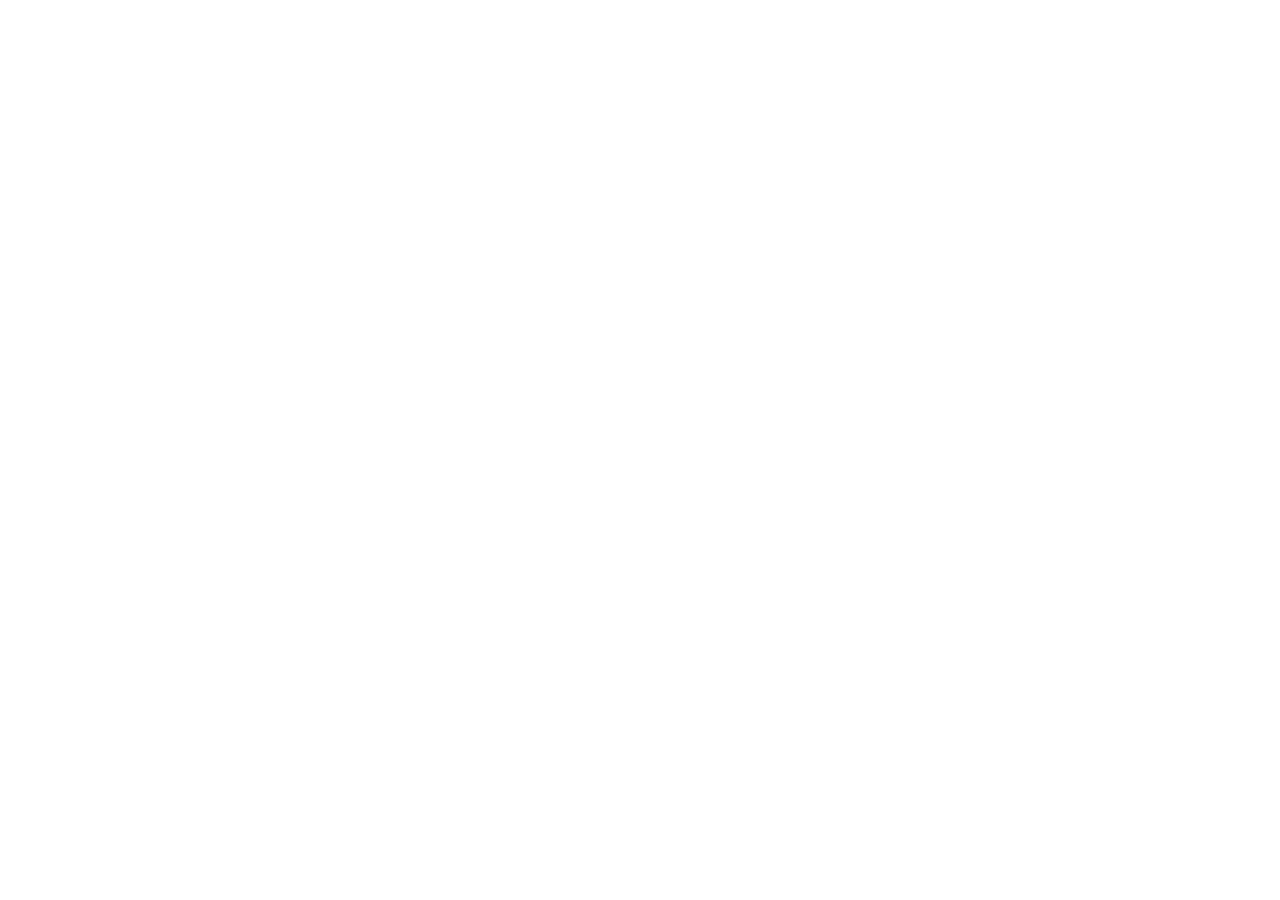
==== javascript/index.html @ 6cfa3beb "1.0" ====
<!DOCTYPE html>
<html lang="en">
    <head>
        <meta charset="UTF-8">
        <meta name="viewport" content="width=device-width, initial-scale=1.0">
        <title>Belajar Javascript</title>
        <script src="js/arrowfunction.js"></script>
    </head>
    <body>
    </body>
</html>
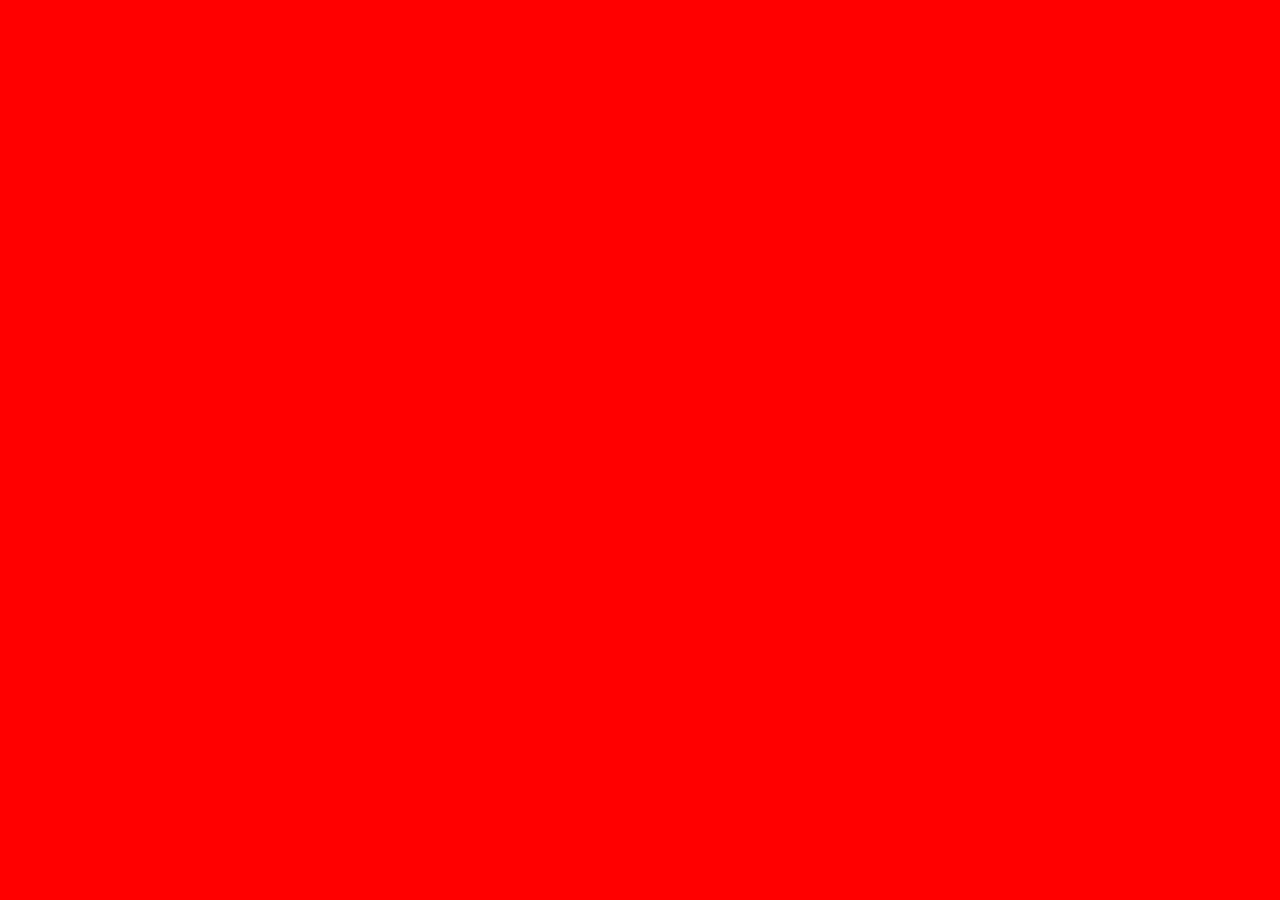
==== commit 9a2606d9: "ver1.1" ====
--- a/javascript/index.html
+++ b/javascript/index.html
@@ -4,8 +4,34 @@
         <meta charset="UTF-8">
         <meta name="viewport" content="width=device-width, initial-scale=1.0">
         <title>Belajar Javascript</title>
-        <script src="js/arrowfunction.js"></script>
+        <script src="js/arraymethods.js" defer></script>
+        <link rel="stylesheet" href="style.css">
     </head>
     <body>
+        <!-- <div class="container">
+            <div class="panel">
+                <input type="number" id="tampil" value="0">
+            </div>
+            <div class="btn-angka">
+                <button>0</button>
+                <button>1</button>
+                <button>2</button>
+                <button>3</button>
+                <button>4</button>
+                <button>5</button>
+                <button>6</button>
+                <button>7</button>
+                <button>8</button>
+                <button>9</button>
+            </div>
+            <div class="btn-mat">
+                <button>clear</button>
+                <button>+</button>
+                <button>-</button>
+                <button>*</button>
+                <button>/</button>
+                <button>=</button>
+            </div>
+        </div> -->
     </body>
 </html>
--- a/javascript/style.css
+++ b/javascript/style.css
@@ -0,0 +1,7 @@
+body {
+    background: red;
+}
+
+.container {
+    text-align: center;
+}
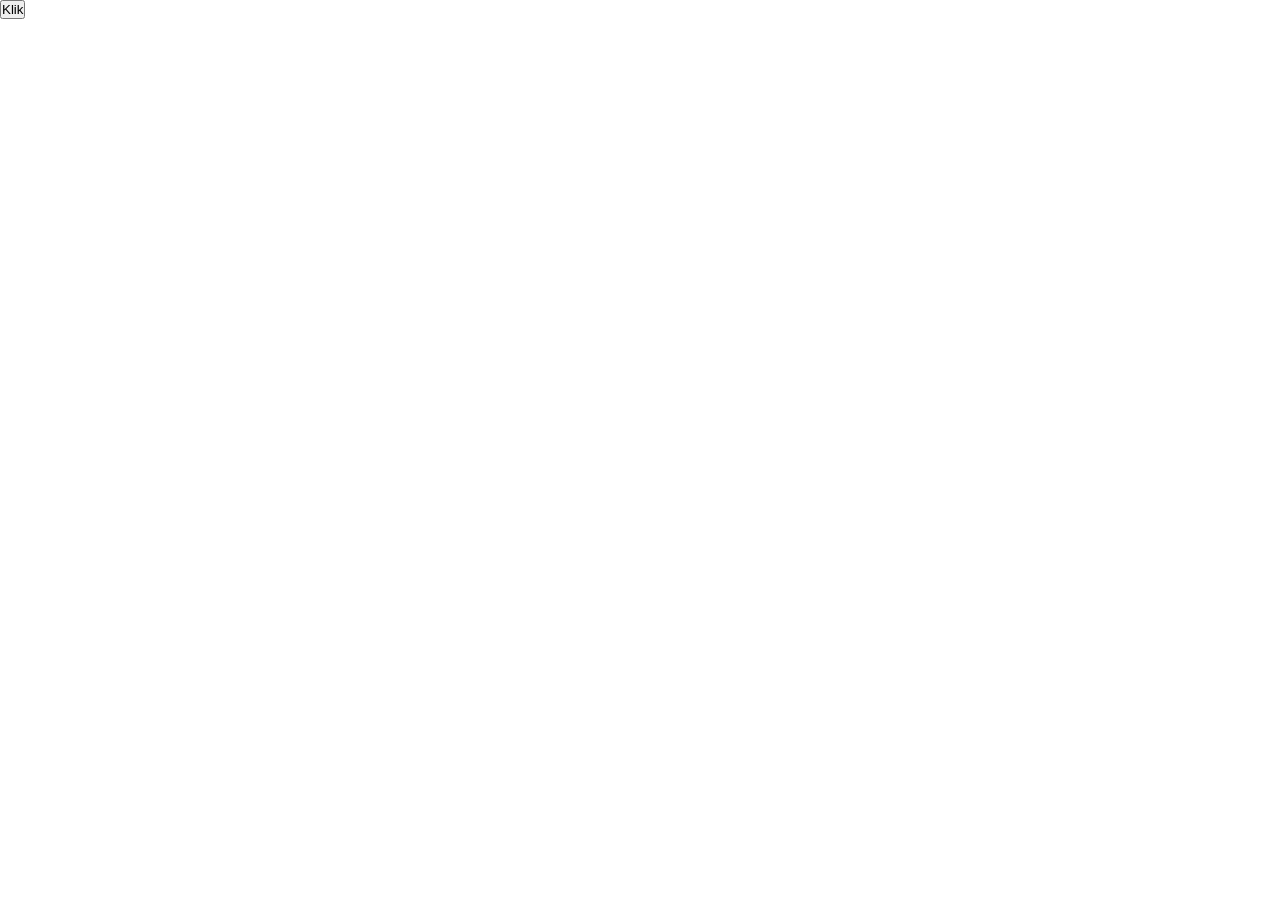
==== commit 8ded33d0: "ver 3.0" ====
--- a/javascript/index.html
+++ b/javascript/index.html
@@ -4,10 +4,16 @@
         <meta charset="UTF-8">
         <meta name="viewport" content="width=device-width, initial-scale=1.0">
         <title>Belajar Javascript</title>
-        <script src="js/arraymethods.js" defer></script>
+        <script src="js/async.js" defer></script>
         <link rel="stylesheet" href="style.css">
     </head>
     <body>
+        <div>
+            <button id="klik">Klik</button>
+            <div id="isi">
+
+            </div>
+        </div>
         <!-- <div class="container">
             <div class="panel">
                 <input type="number" id="tampil" value="0">
@@ -33,5 +39,11 @@
                 <button>=</button>
             </div>
         </div> -->
+        <!-- <div id="barang"></div> -->
+        <!-- <div class="content">
+            <div class="main">
+                <div class="produk"></div>
+            </div>
+        </div> -->
     </body>
 </html>
--- a/javascript/style.css
+++ b/javascript/style.css
@@ -1,7 +1,288 @@
-body {
-    background: red;
-}
-
-.container {
-    text-align: center;
+*{
+    margin: 0;
+    padding: 0;
+    box-sizing: border-box;
+    font-family: Arial, Helvetica, sans-serif;
+}
+
+/* header */
+.logo img{
+    width: 200px;
+    display: block;
+    margin: auto;
+}
+.header{
+    margin: 1%;
+}
+.nav-left,
+.nav-right{
+    background-color: rgb(224, 159, 159);
+}
+.nav-left ul,
+.nav-right ul{
+    list-style: none;
+} 
+.nav-left a,
+.nav-right a{
+    text-decoration: none;
+    display: block;
+    padding: 10px;
+    color: #fff;
+} 
+.nav-left a:hover{
+    background: rgb(243, 221, 221);
+}
+.nav-right a:hover{
+    background: rgb(243, 221, 221);
+}
+@media screen and (min-width: 560px){
+    .header{
+        width: 960px;
+        margin: auto;
+        display: flex;
+        margin-top: 1%;
+        justify-content: space-between;
+    }
+    .nav-left ul{
+        display: flex;
+    }
+    .nav-right ul{
+        display: flex;
+    }
+    .nav-left,
+    .nav-right{
+    background: none;
+    }
+    .nav-left a,
+    .nav-right a{
+    color: black;
+    }
+}
+/* main */
+.main{
+    margin-top: 20px;
+}
+.main-left img{
+    width: 250px;
+    display: block;
+    margin: auto;
+}
+.main-right {
+    text-align: center;
+    margin-top: 20px;
+}
+@media(min-width: 560px){
+    .main{
+        width: 960px;
+        margin: auto;
+        display: flex;
+        margin-top: 30px;
+        justify-content: center;
+    }
+    .main-left img{
+        width: 600px;
+    }
+    .main-right{
+        margin: auto;
+        text-align: left;
+        margin-left: 30px;
+    }
+    .main-right h2{
+        margin-bottom: 10px;
+        font-size: 20px;
+        font-family: -apple-system, BlinkMacSystemFont, 'Segoe UI', Roboto, Oxygen, Ubuntu, Cantarell, 'Open Sans', 'Helvetica Neue', sans-serif;
+    }
+}
+
+/* Produk */
+.display{
+    margin-top: 3%;
+    text-align: center;
+    color: blue;
+}
+.image img{
+    width: 250px;
+    display: block;
+    margin: auto;
+}
+.produk-content{
+    text-align: center;
+    margin: 20px;
+}
+.deskripsi p{
+    font-size: 15px;
+}
+@media (min-width: 560px){
+    .produk{
+        width: 960px;
+        margin: auto;
+        display: flex;
+        flex-wrap: wrap;
+        justify-content: center;
+    }
+    .produk-content{
+        height: 300px;
+    }
+    .image{
+        height: 200px;
+        width: 200px;
+    }
+    .image img{
+        width: 200px;
+        display: block;
+        margin: auto;
+    }
+    .display{
+        font-size: 30px;
+    }
+}
+
+.btn-beli > button {
+    font-size: large;
+    width: 50px;
+    height: 30px;
+}
+
+/* informasi */
+.info{
+    margin-top: 20px;
+    display: flex;
+    flex-wrap: wrap;
+    justify-content: center;
+}
+.info-content{
+    height: 70px;
+    width: 180px;
+    display: flex;
+    align-items: center;
+}
+.icon img{
+    width: 50px;
+    display: block;
+    margin-right: 10px;
+}
+.info-isi h2{
+    font-size: 15px;
+}
+.info-isi p{
+    font-size: 12px;
+}
+@media (min-width: 560px){
+    .info{
+        width: 960px;
+        margin: auto;
+        justify-content: space-between;
+    }
+}
+
+/* medsos */
+.medsos-icon img{
+    width: 50px;
+    margin: 10px;
+}
+.medsos-icon{
+    display: flex;
+    justify-content: center;
+}
+.medsos-isi{
+    text-align: center;
+    padding: 10px;
+    font-size: 15px;
+}
+.medsos-form{
+    height: 50px;
+    background: rgb(83, 80, 80);
+    display: flex;
+    justify-content: center;
+    align-items: center;
+}
+.medsos-form form input{
+    width: 200px;
+    height: 25px;
+    background: rgb(163, 227, 238);
+    border: none;
+    border-top-left-radius: 5px;
+    border-bottom-left-radius: 5px;
+    margin-right: -4px;
+}
+.medsos-form form input[type="email"]{
+    padding: 10px;
+}
+.medsos-form form button{
+    height: 25px;
+    padding: 5px;
+    text-transform: uppercase;
+    background: rgb(163, 227, 238);
+    border: none;
+    border-top-right-radius: 5px;
+    border-bottom-right-radius: 5px;
+}
+@media (min-width: 560px){
+    .medsos{
+        width: 960px;
+        margin: auto;
+        margin-top: 20px;
+    }
+}
+
+/* footer */
+footer{
+    margin-bottom: 100px;
+    background: rgb(83, 80, 80);
+    color: #fff;
+    display: flex;
+}
+.logo-bank img{
+    width: 70px;
+}
+.identitas{
+    flex: 1;
+}
+.sitemap{
+    flex: 1;
+}
+.sitemap li{
+    list-style: none;
+    padding-top: 10px;
+}
+.sitemap li a{
+    text-decoration: none;
+    color: #fff;
+}
+.payment{
+    flex: 1;
+}
+.sitemap h2, .identitas h2{
+    font-size: 14px;
+}
+.identitas p{
+    font-size: 12px;
+}
+.sitemap a{
+    font-size: 12px;
+}
+.bank p{
+    font-size: 10px;
+}
+.bank h3{
+    font-size: 12px;
+}
+.bank{
+    padding-bottom: 15px;
+}
+@media (min-width: 560px){
+    footer{
+        width: 960px;
+        margin: auto;
+        padding-top: 20px;
+    }
+    .sitemap h2, .identitas h2{
+        font-size: 20px;
+    }
+    .identitas p{
+        font-size: 15px;
+    }
+    .sitemap a{
+        font-size: 15px;
+    }
 }
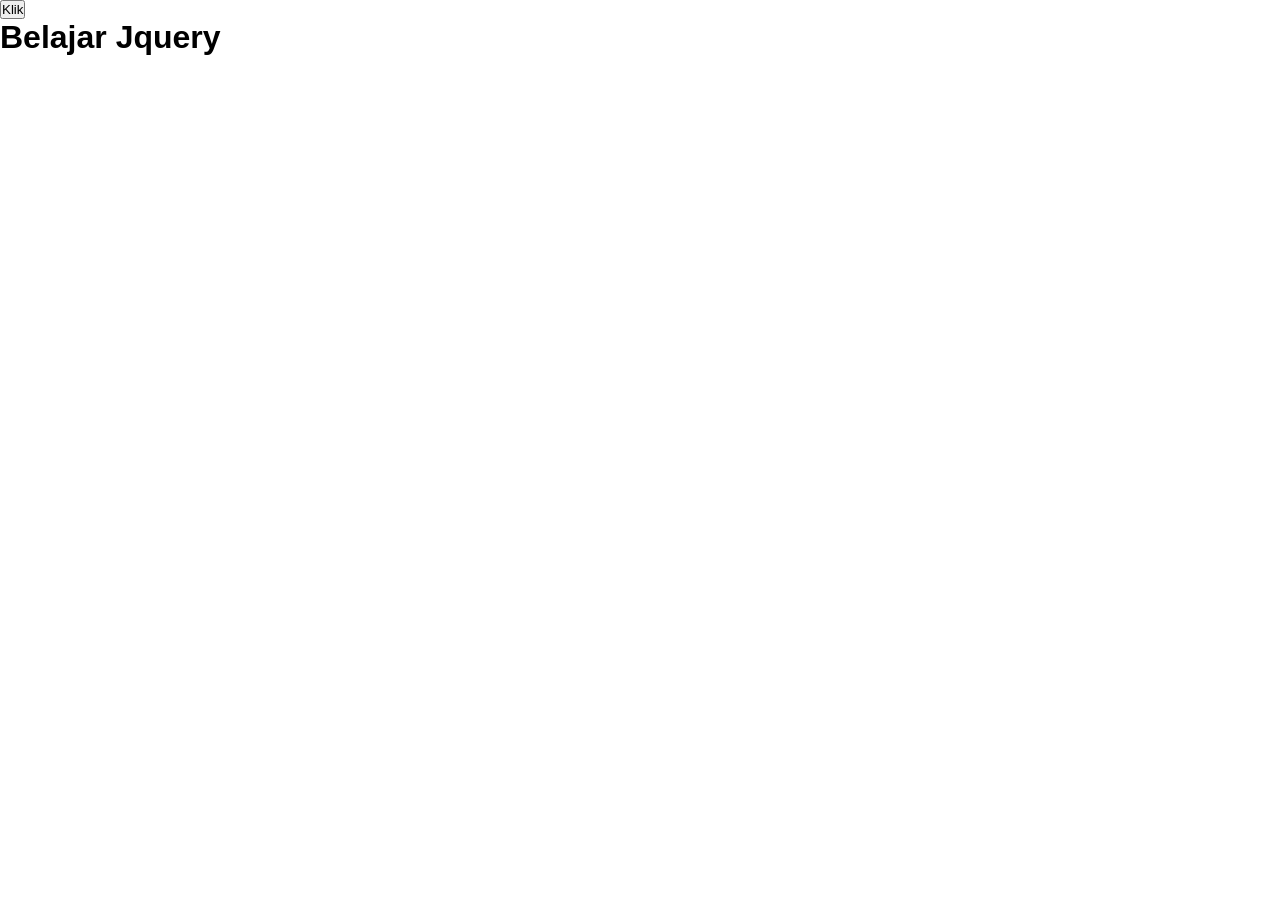
==== commit ee2d0e4b: "ver4.0" ====
--- a/javascript/index.html
+++ b/javascript/index.html
@@ -4,7 +4,8 @@
         <meta charset="UTF-8">
         <meta name="viewport" content="width=device-width, initial-scale=1.0">
         <title>Belajar Javascript</title>
-        <script src="js/async.js" defer></script>
+        <script src="js/jquery.js" defer></script>
+        <script src="js/latjquery.js" defer></script>
         <link rel="stylesheet" href="style.css">
     </head>
     <body>
